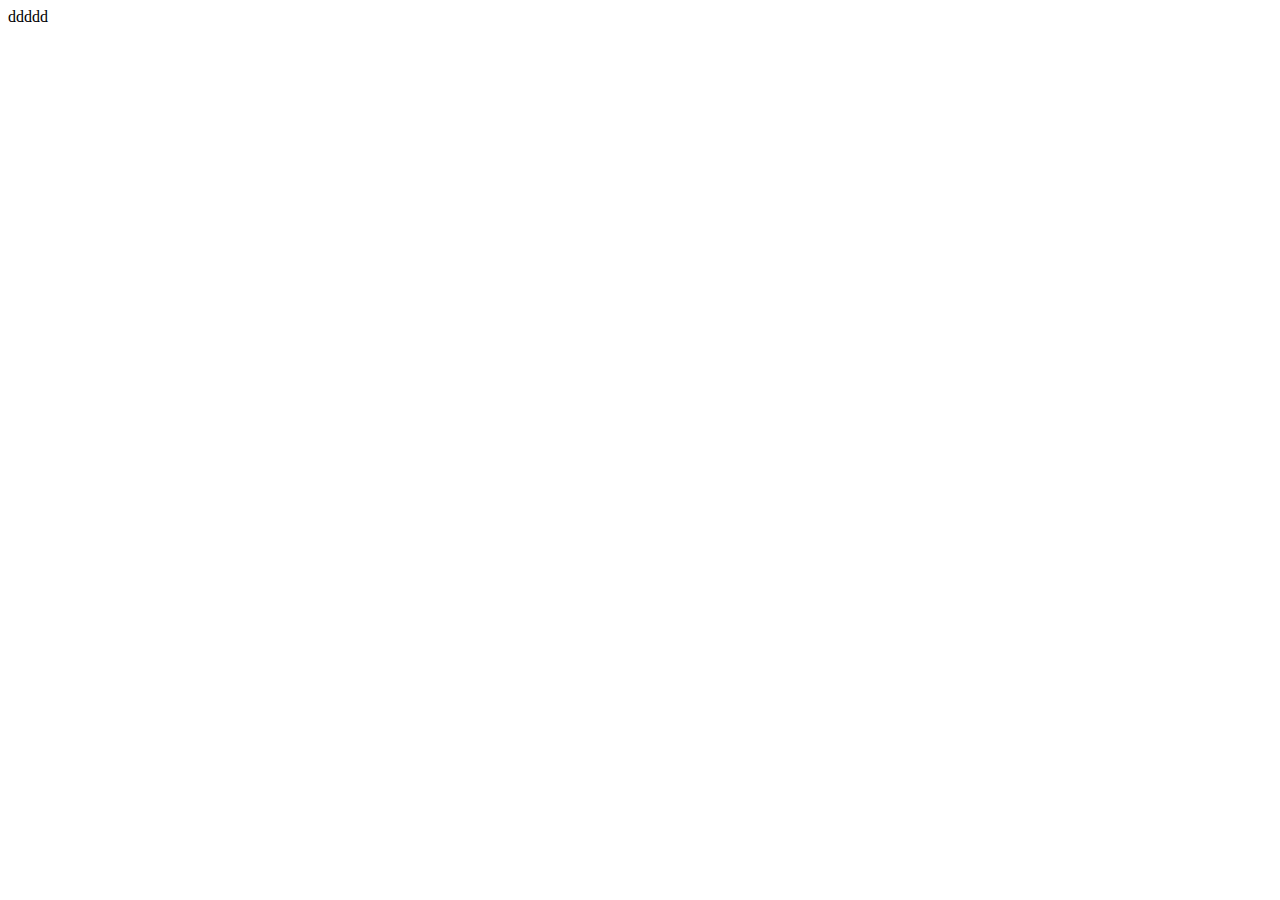
==== friends.html @ 5914ceb4 "V1.0" ====
<!DOCTYPE html>
<html lang="ko">
  <head>
    <meta charset="UTF-8" />
    <meta http-equiv="X-UA-Compatible" content="IE=edge" />
    <meta name="viewport" content="width=device-width, initial-scale=1.0" />
    <title>Document</title>
  </head>
  <body>
    ddddd
  </body>
</html>
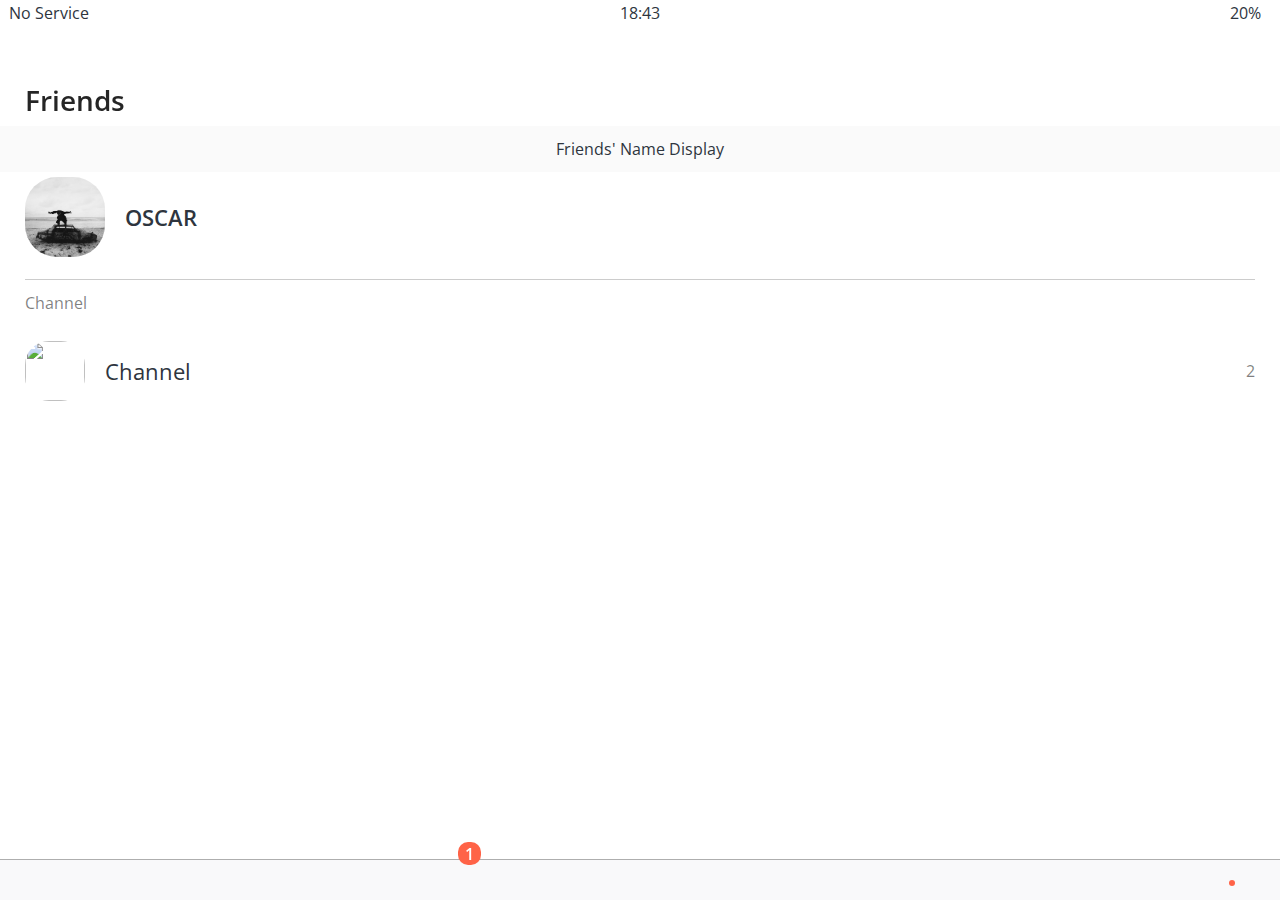
==== commit d1368be0: "V1.1" ====
--- a/friends.html
+++ b/friends.html
@@ -1,12 +1,110 @@
 <!DOCTYPE html>
 <html lang="ko">
   <head>
+    <link rel="stylesheet" href="css/styles.css" />
     <meta charset="UTF-8" />
     <meta http-equiv="X-UA-Compatible" content="IE=edge" />
     <meta name="viewport" content="width=device-width, initial-scale=1.0" />
-    <title>Document</title>
+    <title>Friends - Kokoa</title>
   </head>
   <body>
-    ddddd
+    <div class="status-bar">
+      <div class="status-bar__column">
+        <span>No Service</span>
+        <i class="fa-solid fa-wifi"></i>
+      </div>
+      <div class="status-bar__column">
+        <span>18:43</span>
+      </div>
+      <div class="status-bar__column">
+        <span>20%</span>
+        <i class="fas fa-battery-quarter fa-lg"></i>
+        <i class="fas fa-bolt"></i>
+      </div>
+    </div>
+
+    <header class="screen-header">
+      <h1 class="screen-header__title">Friends</h1>
+      <div class="screen-header__icons">
+        <span><i class="fa-solid fa-magnifying-glass fa-lg"></i></span>
+        <span><i class="fa-solid fa-music fa-lg"></i></span>
+        <span><i class="fa-solid fa-gear fa-lg"></i></span>
+      </div>
+    </header>
+
+    <a id="friends-display-link">
+      <i class="fa-solid fa-circle-info"></i> Friends' Name Display
+      <i class="fa-solid fa-chevron-right fa-xs"></i>
+    </a>
+    <main class="friends-screen">
+      <div class="user-component">
+        <div class="user-component__column">
+          <img
+            src="img/1975.jpg"
+            class="user-component__avatar user-component__avatar--xl"
+          />
+          <div class="user-component__text">
+            <h4 class="user-component__title">OSCAR</h4>
+            <!--<h6 class="user-component__subtitle">this text nowhere</h6>-->
+          </div>
+        </div>
+        <div class="user-component__column"></div>
+      </div>
+      <div class="friends-screen__channel">
+        <div class="friends-screen__channel-header">
+          <span>Channel</span>
+          <i class="fa-solid fa-chevron-up fa-xs"></i>
+        </div>
+        <div class="user-component">
+          <div class="user-component__column">
+            <img
+              src="img/kakao2.png"
+              class="user-component__avatar user-component__avatar--sm"
+            />
+            <div class="user-component__text">
+              <h4 class="user-component__title user-component__title-not-bold">
+                Channel
+              </h4>
+            </div>
+          </div>
+          <div class="user-component__column">
+            <span>2</span>
+            <i class="fas fa-chevron-right fa-xs"></i>
+          </div>
+        </div>
+      </div>
+    </main>
+
+    <nav class="nav">
+      <ul class="nav__list">
+        <li class="nav__btn">
+          <a class="nav__link" href="friends.html">
+            <i class="fa-solid fa-user fa-2x"></i>
+          </a>
+        </li>
+        <li class="nav__btn">
+          <a class="nav__link" href="#">
+            <span class="nav__notification">1</span>
+            <i class="fa-regular fa-comment fa-2x"></i>
+          </a>
+        </li>
+        <li class="nav__btn">
+          <a class="nav__link" href="#">
+            <i class="fa-solid fa-magnifying-glass fa-2x"></i>
+          </a>
+        </li>
+        <li class="nav__btn">
+          <a class="nav__link" href="#">
+            <i class="fa-solid fa-ellipsis fa-2x"></i>
+          </a>
+          <span class="nav__dot"> </span>
+        </li>
+      </ul>
+    </nav>
+
+    <script
+      src="https://kit.fontawesome.com/bb1f4684a6.js"
+      crossorigin="anonymous"
+    ></script>
   </body>
 </html>
--- a/css/styles.css
+++ b/css/styles.css
@@ -0,0 +1,15 @@
+@import url("https://fonts.googleapis.com/css2?family=Open+Sans:wght@400;600&display=swap");
+@import "reset.css";
+@import "variables.css";
+/* components */
+@import "components/status-bar.css";
+@import "components/nav-bar.css";
+@import "components/screen-header.css";
+@import "components/user-component.css";
+/* screens */
+@import "screens/login.css";
+@import "screens/friends.css";
+body {
+  font-family: "Open Sans", sans-serif;
+  color: #2e353e;
+}
